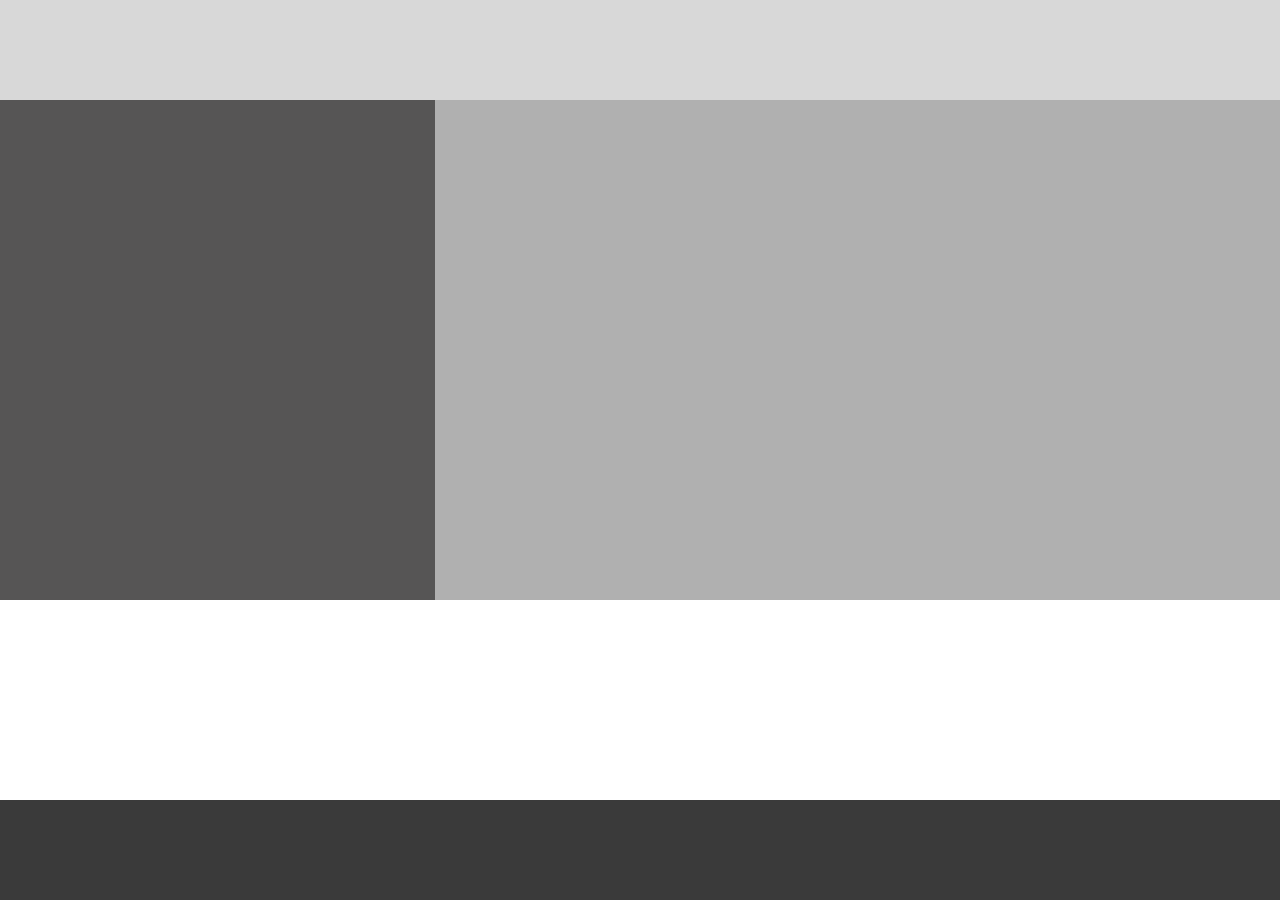
==== level-1/index.html @ 741c12cd "step-1 complete" ====
<!DOCTYPE html>
<html lang="en">

<head>

  <meta charset="UTF-8">
  <title>level-1</title>
  <link rel='stylesheet' href='./reset.css'>
  <link rel="stylesheet" href="../base/base.css">

  <!-- STEP 1 CSS FILE **** STEP 1 CSS FILE *** STEP 1 CSS FILE -->
  <link rel="stylesheet" href="step-1/step-1.css">

  <!-- STEP 2 CSS FILE **** STEP 2 CSS FILE *** STEP 2 CSS FILE -->
  <link rel="stylesheet" href="step-2/step-2.css">

  <!-- STEP 3 CSS FILE **** STEP 3 CSS FILE *** STEP 3 CSS FILE -->
  <link rel="stylesheet" href="step-3/step-3.css">

</head>

<body>
  <main class="main-wrapper">

    <header class="header">

      <div class="logo-container"></div>

      <div class="menu-container"></div>

    </header>

    <section class="main-section">

      <div class="content-left">

        <div class="profile-image-container"></div>

        <div class="profile-links-container"></div>

      </div>

      <div class="content-mid">

        <section class="content-container">

          <header class="content-mid-header"></header>

          <div class="content"></div>

        </section>

      </div>

    </section>

    <footer class="footer"> </footer>

  </main>
</body>

</html>
---- level-1/step-1/step-1.css ----
.header {
    width: 100%;
    height: 100px;
    background: #D8D8D8;
}

/* I would suggest using float to get this container in its desired location. */

.content-left {
    width: 34%;
    /* This height is a placeholder. You will need to make some adjustments to get this container to look like the design. */
    height: 500px;
    float: left;
    background: #565555;
}


/* I would suggest using float to get this container in its desired location. */

.content-mid {
    width: 66%;
    /* This height is a placeholder. You will need to make some adjustments to get this container to look like the design. */
    height: 500px;
    float: right;
    background: #B0B0B0;
}

/* I would suggest using position to get this container to the bottom of the screen  */

.footer {
    width: 100%;
    height: 100px;
    position: fixed;
    bottom: 0;
    background: #3A3A3A;
}
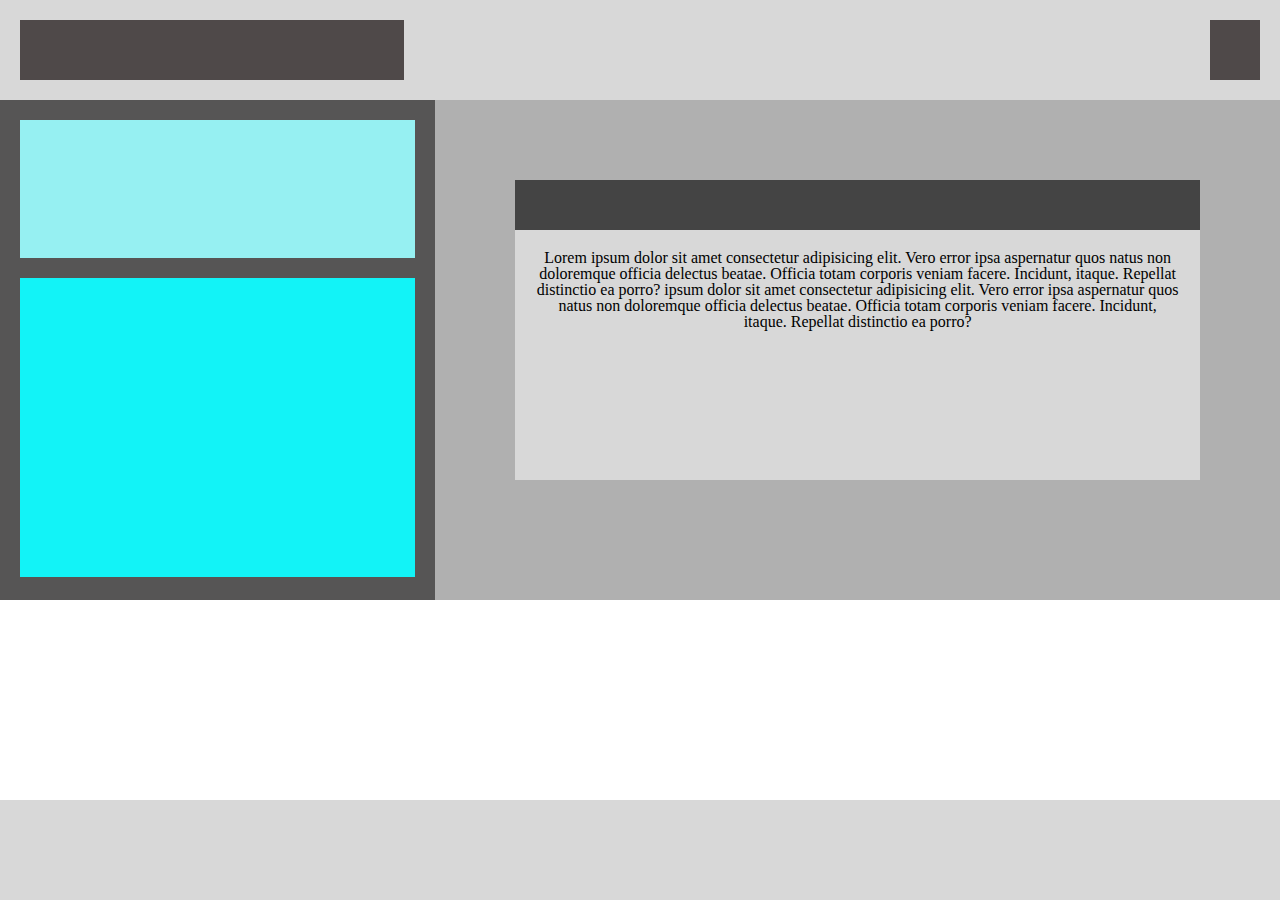
==== commit 2354e3d4: "level-1 completed" ====
--- a/level-1/index.html
+++ b/level-1/index.html
@@ -46,7 +46,12 @@
 
           <header class="content-mid-header"></header>
 
-          <div class="content"></div>
+          <div class="content">Lorem ipsum dolor sit amet consectetur adipisicing elit. Vero error ipsa aspernatur quos
+            natus non doloremque officia delectus beatae. Officia totam corporis veniam facere. Incidunt, itaque.
+            Repellat distinctio ea porro? ipsum dolor sit amet consectetur adipisicing elit. Vero error ipsa aspernatur
+            quos natus non doloremque officia delectus beatae. Officia totam corporis veniam facere. Incidunt, itaque.
+            Repellat distinctio ea porro?
+          </div>
 
         </section>
 
--- a/level-1/step-1/step-1.css
+++ b/level-1/step-1/step-1.css
@@ -32,5 +32,5 @@
     height: 100px;
     position: fixed;
     bottom: 0;
-    background: #3A3A3A;
+    background: #D8D8D8;
 }--- a/level-1/step-2/step-2.css
+++ b/level-1/step-2/step-2.css
@@ -0,0 +1,52 @@
+/* Step-2 You can assign padding to all sides of a container by using the padding property. */
+
+.content-left {
+ padding: 20px;
+}
+
+/* Step 2 You can assign padding to all sides of a container by using the padding property. */
+
+.header {
+  padding: 20px;
+}
+
+
+/* Step-2 One option to get the container to fill the parent container is to use width: auto; */
+
+.profile-image-container {
+    background: #96F0F2;
+    height: 30%;
+    width: auto;
+    margin-bottom: 20px;
+}
+
+/* Step-2 One option to get the container to fill the parent container is to use width: auto; */
+
+.profile-links-container {
+    background: #12F3F7;
+    height: 65%;
+    margin-bottom: 20px;
+    width: auto;
+}
+
+/* Step-2 You can either use float left or position absolute to get this element to in the desired location. */
+
+.logo-container {
+    background: #4F4949;
+    width: 31%;
+    height: 100%;
+    float: left;
+}
+
+
+/* Step-2 You can either use float right or position absolute to get this element to in the desired location. */
+
+.menu-container {
+    background: #4F4949;
+    width: 4%;
+    height: 100%;
+    float: right;
+}
+
+
+
--- a/level-1/step-3/step-3.css
+++ b/level-1/step-3/step-3.css
@@ -0,0 +1,24 @@
+/* Step-3 You can assign padding to all sides of a container by using the padding property. */
+
+.content-mid {
+  padding: 80px;
+}
+
+.content-mid-header {
+  background: #444;
+  width: 100%;
+  height: 50px;
+}
+
+.content-container {
+  width: 100%;
+  height: 250px;
+}
+
+.content {
+  background: #D8D8D8;
+  padding: 20px;
+  width: 100%;
+  height: 100%;
+  text-align: center;
+}
